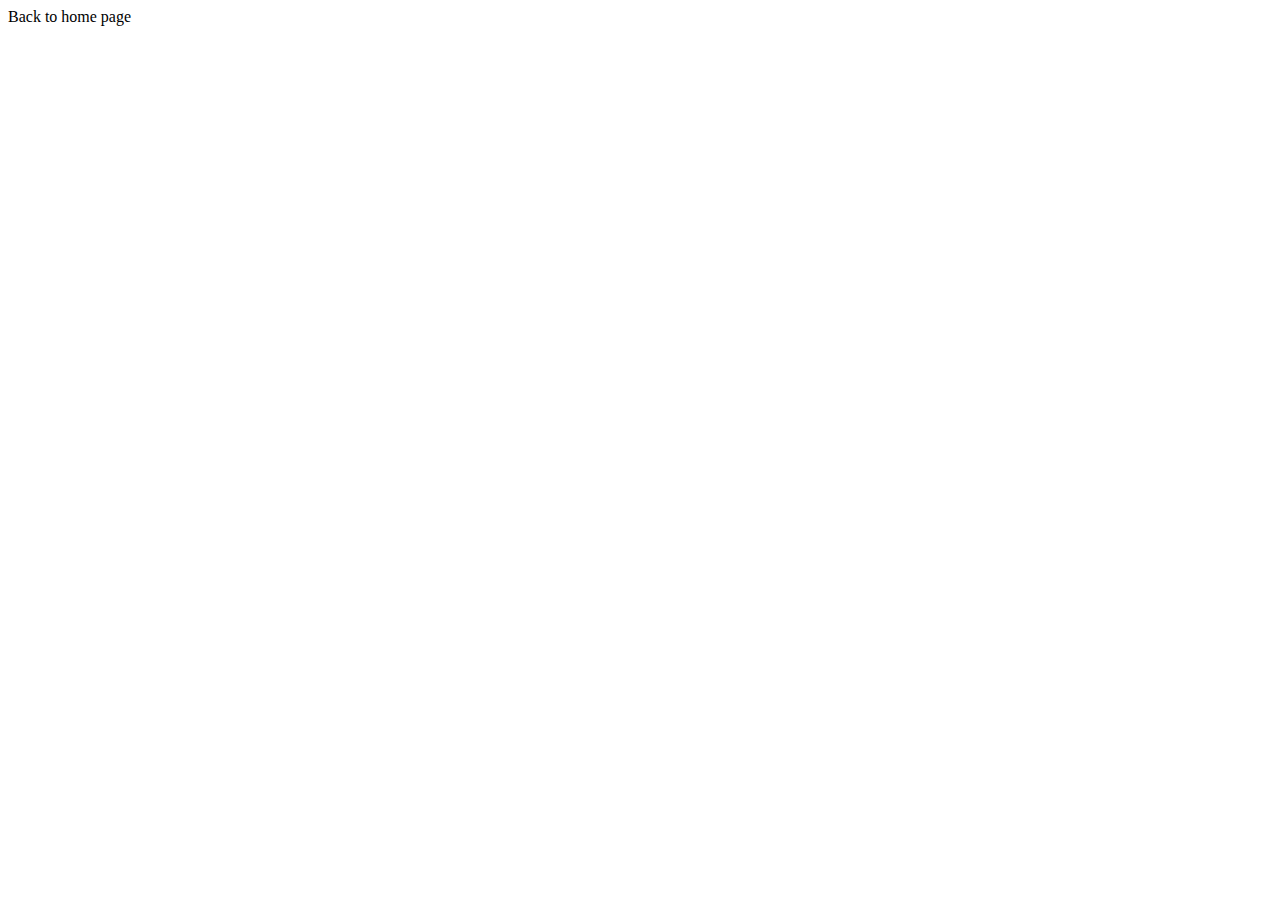
==== contact.html @ 1df95764 "added initial files" ====
<!DOCTYPE html>
<html lang="en">
<head>
    <meta charset="UTF-8">
    <meta http-equiv="X-UA-Compatible" content="IE=edge">
    <meta name="viewport" content="width=device-width, initial-scale=1.0">
    <title>Contact</title>
    <link rel="stylesheet" href="src/style.css">

</head>
<body>
    <div class="container">Back to home page</a>
    </div>
</body>
</html>
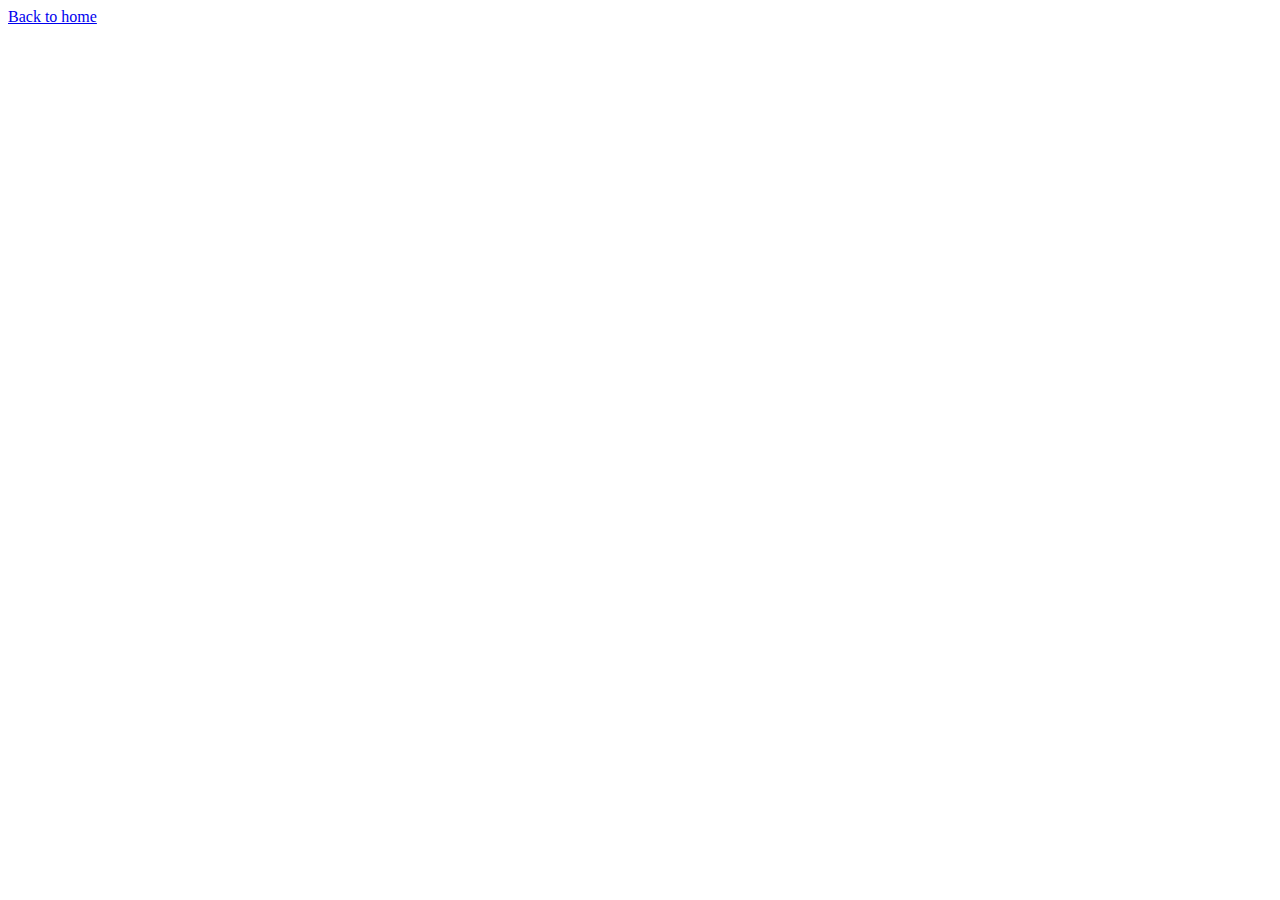
==== commit 847cb9bf: "Update contact.html" ====
--- a/contact.html
+++ b/contact.html
@@ -9,7 +9,10 @@
 
 </head>
 <body>
-    <div class="container">Back to home page</a>
+    <div class="container">
+        <footer>
+            <a href="/index.html">Back to home</a>
+        </footer>
     </div>
 </body>
 </html>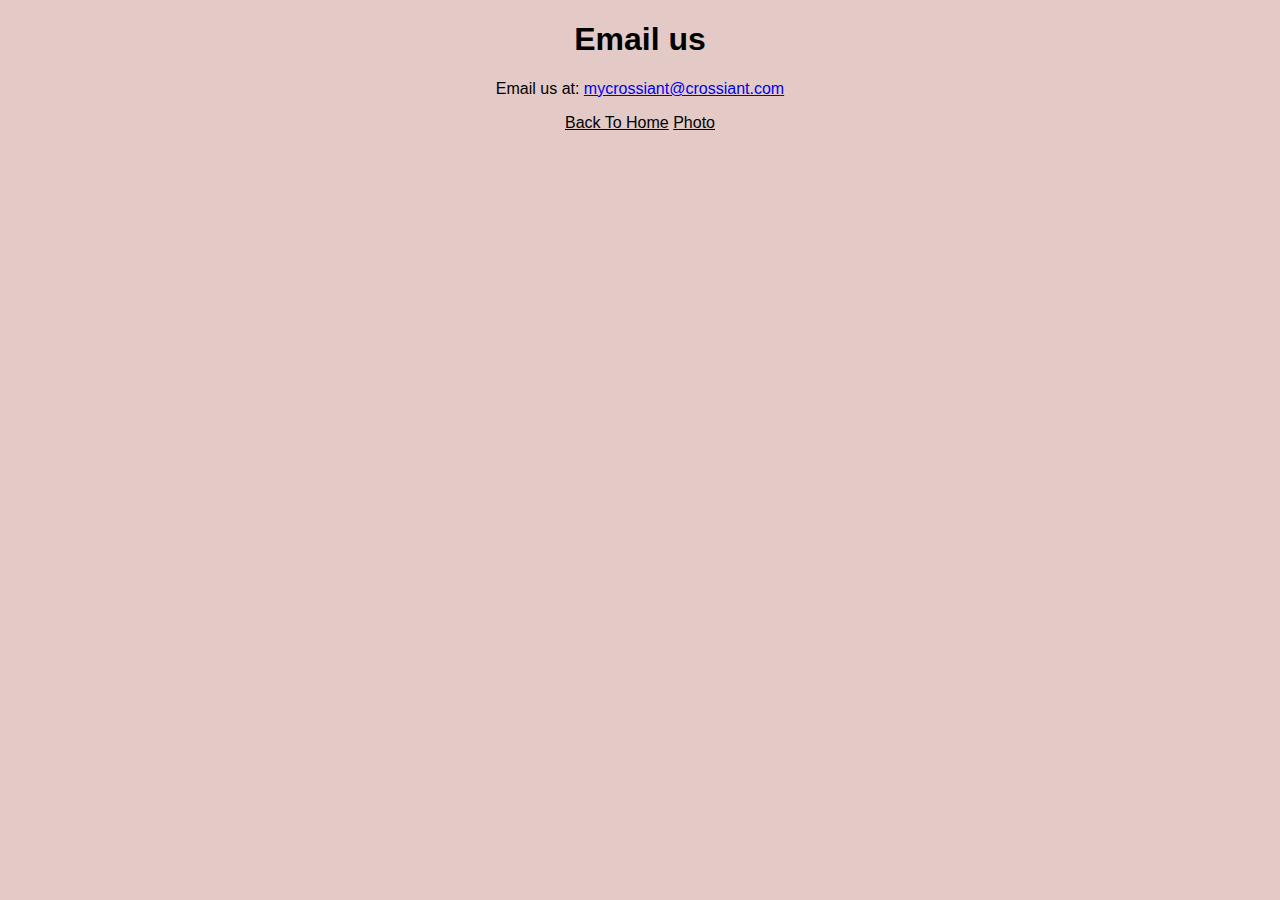
==== commit ca1f6918: "changed photo, updated css font, footer/links, font. Added p to htmlt, background." ====
--- a/contact.html
+++ b/contact.html
@@ -10,8 +10,14 @@
 </head>
 <body>
     <div class="container">
+        <h1>Email us</h1>
+        <p>
+            Email us at: 
+            <a href="mailto:mycrossiant@crossiant.com">mycrossiant@crossiant.com</a>
+        </p>
         <footer>
             <a href="/index.html">Back to home</a>
+            <a href="/photo.html">Photo</a>
         </footer>
     </div>
 </body>
--- a/src/style.css
+++ b/src/style.css
@@ -0,0 +1,27 @@
+body {
+  background-color: #e3cac7;
+  font-family: Arial, Helvetica, sans-serif;
+}
+
+h1,
+p {
+  text-align: center;
+}
+
+.crossiant-photo {
+  display: block;
+  border-radius: 25px;
+  position: static;
+  margin: 30px auto;
+  max-width: 100%;
+}
+
+footer {
+  text-align: center;
+}
+
+footer a {
+  text-align: center;
+  text-transform: capitalize;
+  color: black;
+}
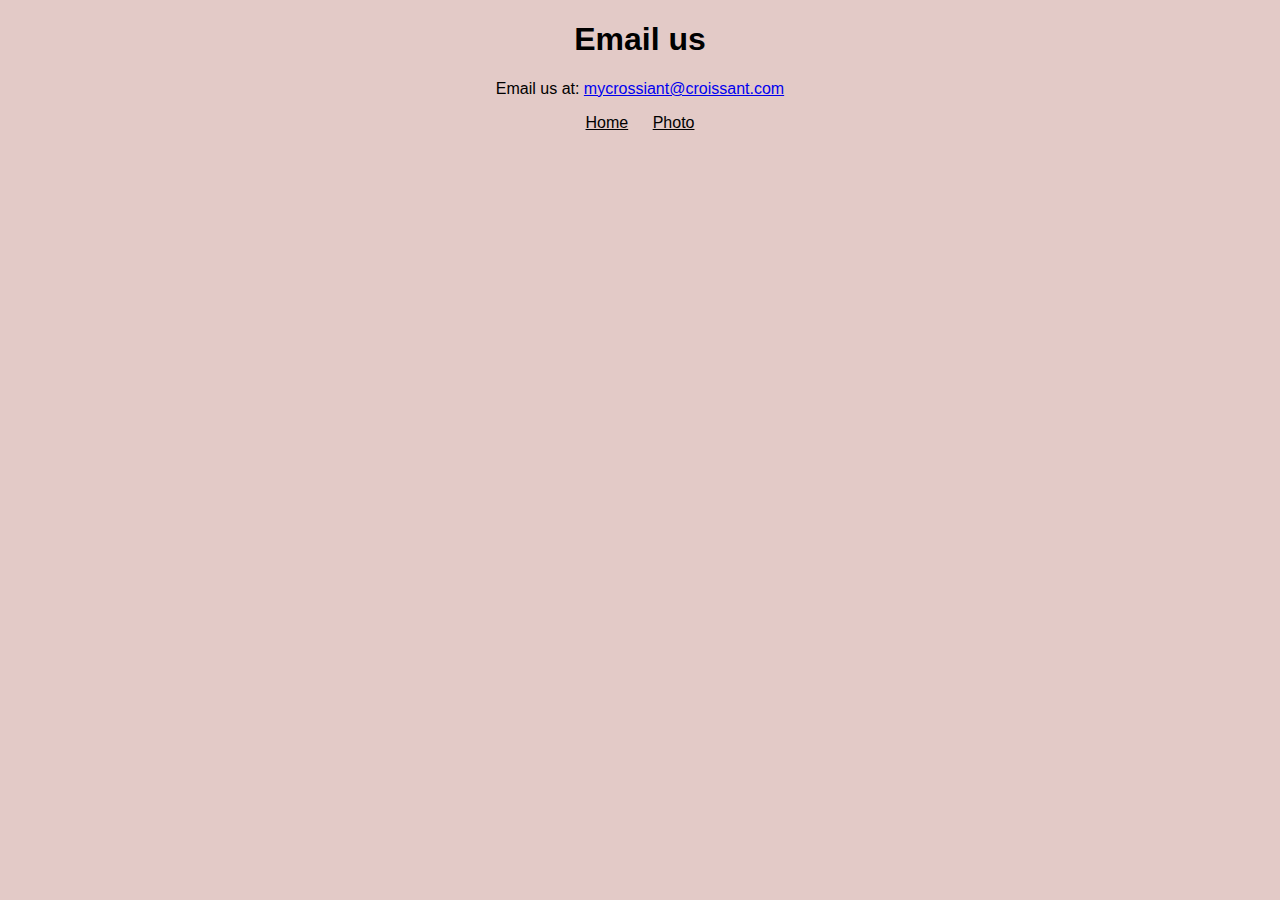
==== commit ab6cfb28: "corrected spelling of "croissant" and changed home link spelling" ====
--- a/contact.html
+++ b/contact.html
@@ -13,10 +13,10 @@
         <h1>Email us</h1>
         <p>
             Email us at: 
-            <a href="mailto:mycrossiant@crossiant.com">mycrossiant@crossiant.com</a>
+            <a href="mailto:mycroissant@croissant.com">mycrossiant@croissant.com</a>
         </p>
         <footer>
-            <a href="/index.html">Back to home</a>
+            <a href="/index.html">Home</a>
             <a href="/photo.html">Photo</a>
         </footer>
     </div>
--- a/src/style.css
+++ b/src/style.css
@@ -21,6 +21,7 @@
 }
 
 footer a {
+  margin: 0 10px;
   text-align: center;
   text-transform: capitalize;
   color: black;
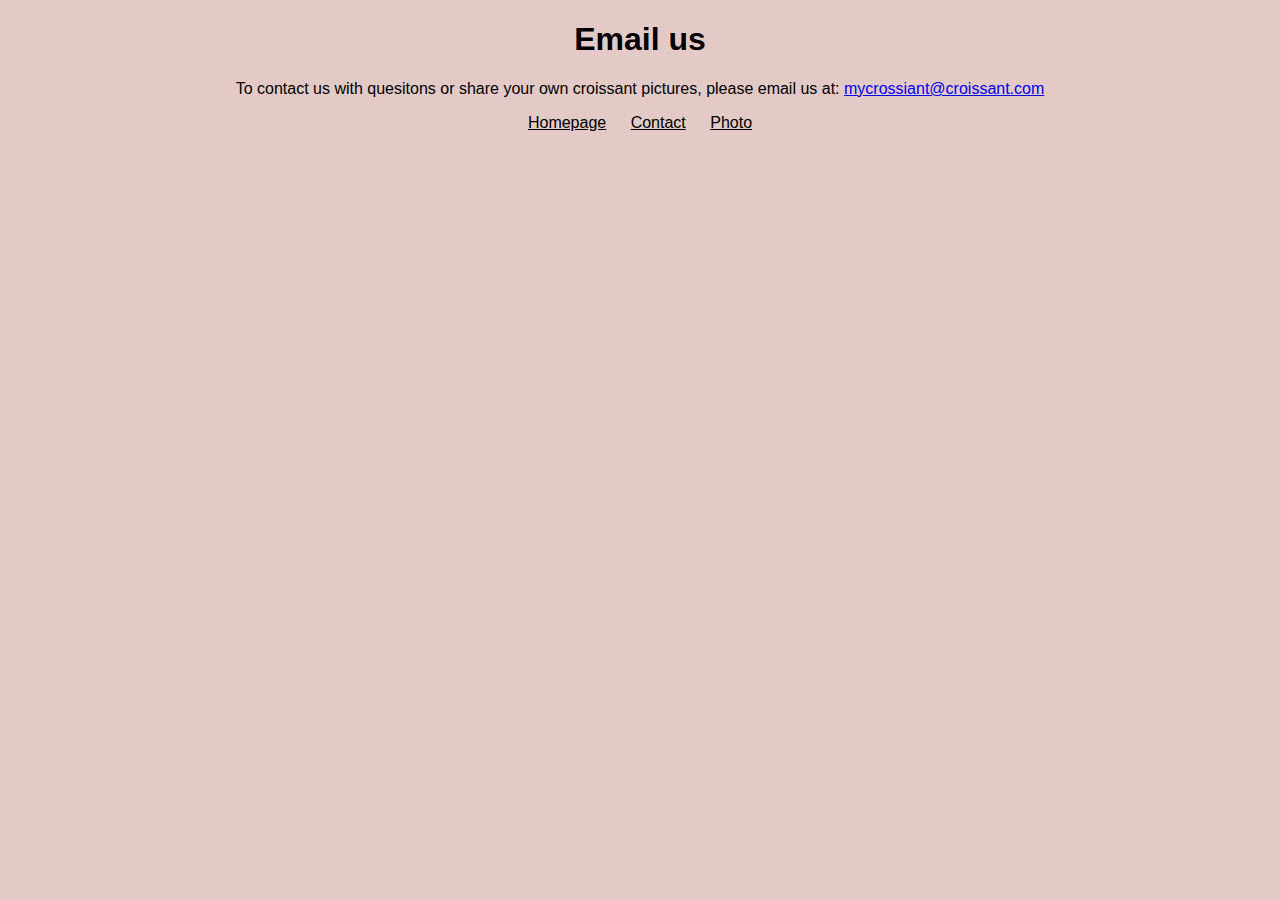
==== commit 8bd30926: "Made website more SEO friendly" ====
--- a/contact.html
+++ b/contact.html
@@ -4,21 +4,23 @@
     <meta charset="UTF-8">
     <meta http-equiv="X-UA-Compatible" content="IE=edge">
     <meta name="viewport" content="width=device-width, initial-scale=1.0">
-    <title>Contact</title>
+    <title>Contact us</title>
     <link rel="stylesheet" href="src/style.css">
+    <meta name="description" content="contact us to share croissant pictures or ask more about croissants">
 
 </head>
 <body>
     <div class="container">
         <h1>Email us</h1>
         <p>
-            Email us at: 
+            To contact us with quesitons or share your own croissant pictures, please email us at: 
             <a href="mailto:mycroissant@croissant.com">mycrossiant@croissant.com</a>
         </p>
         <footer>
-            <a href="/index.html">Home</a>
-            <a href="/photo.html">Photo</a>
-        </footer>
+            <a href="/index.html" title="Home">Homepage</a>
+            <a href="/contact.html" title="Contact mycroissant@croissant.com">Contact</a>
+            <a href="/photo.html" title="croissant photo">Photo</a>
+    </footer>
     </div>
 </body>
 </html>